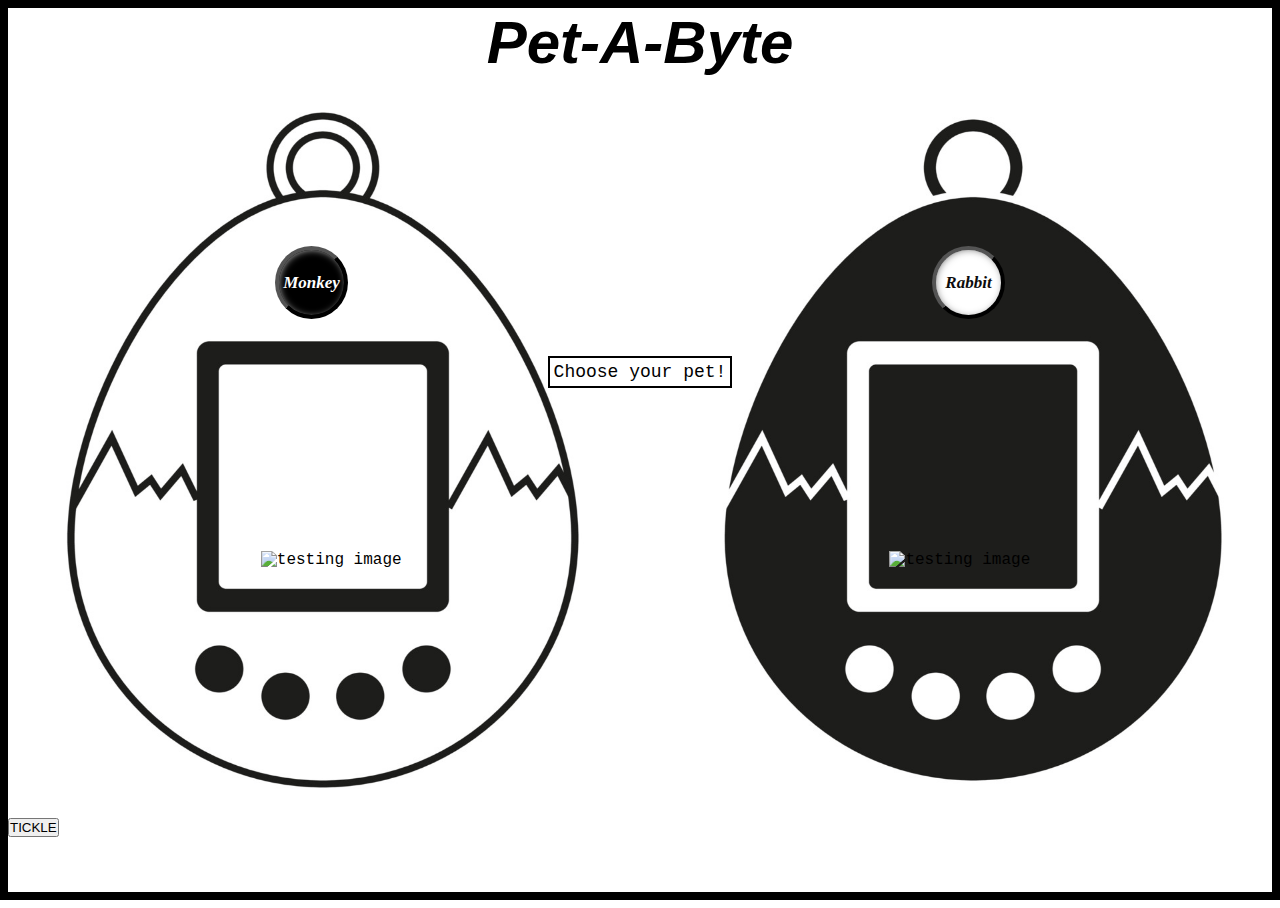
==== cyberindex.html @ 85b36dbc "first commit" ====
<!DOCTYPE html>
<html lang="en">
  <head>
    <meta charset="UTF-8" />
    <link rel="stylesheet" href="cyberstyle.css" />
    <meta http-equiv="X-UA-Compatible" content="IE=edge" />
    <meta name="viewport" content="width=device-width, initial-scale=1.0" />
    <title>Document</title>
  </head>

  <body>
    <!-- LANDING PAGE -->
    <div class="backgroundImages">
      <img
        id="backgroundImage1"
        src="./Images/Background/2b&wpets.jpg"
        alt="2 black/white tamagotchis"
      />
      <img
        id="backgroundImage2"
        class="monkey-background"
        src="./Images/Monkey/jungle.jpg"
        alt="background image of jungle"
      />
      <img
        id="backgroundImage3"
        class="rabbit-background"
        src="./Images/Rabbit/rabbitbackground.jpg"
        alt="background image of rabbit burrow"
      />
    </div>

    <!-- PROJECT NAME -->
    <div class="heading-container">
      <h1 id="heading">Pet-A-Byte</h1>
    </div>

    <!-- Landing IMAGES -->
    <div id="petImages">
      <div class="egg-img-container">
        <img
          id="mEggImage"
          class="wobble"
          src="./images/Background/neweggpic.png"
          alt="testing image"
        />
        <img
          id="rEggImage"
          class="wobble"
          src="./images/Background/neweggpic.png"
          alt="testing image"
        />
      </div>
    </div>

    <!-- PET SELECT BUTTONS -->

    <div class="pet-choice-container">
      <div class="pet-choice">
        <p id="petChoice">Choose your pet!</p>
        <div class="btn-choice-container">
          <button id="monkeyButton" type="button">Monkey</button>
          <button id="rabbitButton" type="button">Rabbit</button>
        </div>
      </div>
    </div>
    <!--  -->

    <!-- PAGE TWO -->
    <!-- PET NAME (pet's name, input box, submit button)-->
    <div class="page-two-container">
      <div class="pet-container">
        <img
          id="rabbitImage"
          src="./Images/Rabbit/HappyRabbit.png"
          alt="rabbit image"
        />
        <img
          id="monkeyImage"
          src="./images/Monkey/monkeyHappy.png"
          alt="monkey image"
        />
      </div>
      <div id="namePet">
        <div class="petName-title">
          <p id="petNameHeading">Pet name:</p>
          <p id="petName"></p>
          <input id="input" type="text" placeholder="ENTER TEXT HERE" />



         
      </div>
        <button id="submit">SUBMIT</button>
      </div>

 <!-- PET STATS LABELS -->
 <div class="allStats-container">
  <div>
    <ul id="petStats">
      <!-- <li>Health:</li>  -->
      <li>Hunger:</li>
      <li>Thirst:</li>
      <li>Cleanliness:</li>
      <li>Happiness:</li>
    </ul>
  </div>

  <!-- PET STATS TABLE  -->
  <div id="petStatsTable">
    <ul>
      <!-- <li id="health">0</li> -->
      <li id="hunger">0</li>
      <li id="thirst">0</li>
      <li id="cleanliness">0</li>
      <li id="happiness">0</li>
    </ul>
  </div>
</div>








      <!-- PET FUNCTION BUTTONS -->
      <div id="functionButtons">
        
        <div class="fwButton-container">
        <button id="feedButton">FEED</button>
        <button id="waterButton">WATER</button>
      </div>

      <div class="cpButton-container">
        <button id="cleanButton">CLEAN</button>
        <button id="playButton">PLAY</button>
      </div>
      
      </div>

        <div class="tButton-container">
        <button id="tickleButton">TICKLE</button>
      </div>

      </div>




<div class="status-container">
      <div id="userContent">
        <p id="statusLabel">CONSOLE:</p>
        <p id="statusBox">[Tips about your pets health!]</p>
      </div>
    </div>


      
    </div>

    <script src="cyberscript.js"></script>
  </body>
</html>

<!-- PET SELECTOR BOX -->
<!-- <div>
    <label for="choosePet">Choose a pet:</label>
    <select name="choosePet" id="choosePet">
    <option value=""></option>
    <option value="monkey">Monkey</option>
    <option value="rabbit">Rabbit</option>
    </select>
</div> -->
---- cyberstyle.css ----
* {
  box-sizing: border-box;
  padding: 0;
  margin: 0;
}
body {
  width: 100vw;
  height: 100vh;
  border: 8px solid black;
  /* padding: 5px; */
  position: relative;
  font-family: Comic Sans MS, "Courier New", Courier, monospace;
  overflow: hidden;
}

/* TITLE */
.heading-container {
  position: absolute;
  width: 100%;
  top: 0;
  z-index: 1;
  /* background-color: aqua; */
}
#heading {
  display: flex;
  justify-content: center;
  font-family: "Gill Sans", "Gill Sans MT", Calibri, "Trebuchet MS", sans-serif;
  font-size: 60px;
  font-weight: bolder;
  font-style: italic;
  /* border: 2px solid blue */
}

/* BACKGROUND IMG */
.backgroundImages {
  position: relative;
  left: 0px;
  top: 0px;
  /* border: 2px solid red; */
  z-index: -1;
  height: 100%;
  width: 100vw;
}

#backgroundImage1 {
  position: absolute;
  z-index: -1;
  height: 100%;
  width: 100vw;
}

.pet-choice-container {
  /* border: 2px solid red; */
  position: absolute;
  bottom: 50%;
  /* left: 45%; */
  z-index: 10;
  width: 100%;
  height: 30%;
  align-items: center;
}
.pet-choice {
  /* border: 2px solid green; */
  display: flex;
  flex-direction: column-reverse;
  /* width:100%; */
  height: 100%;
  justify-content: center;
  align-items: center;
}

#petChoice {
  font-size: 18px;
  border: 2px solid black;
  padding: 4px;
}

.btn-choice-container {
  /* border: 2px solid blue; */
  width: 100%;
  margin-bottom: 37px;
  /* margin-left: 80px; */
  display: flex;
  justify-content: space-around;
}

#rabbitButton {
    cursor: pointer;
  margin-left: 50px;
  font-size: 17px;
  font-family: Comic Sans MS;
  width: 73px;
  height: 73px;
  border-width: 4px;
  color: rgb(12, 12, 12);
  border-color: black;
  font-weight: bold;
  font-style: italic;
  border-top-left-radius: 41px;
  border-top-right-radius: 41px;
  border-bottom-left-radius: 41px;
  border-bottom-right-radius: 41px;
  box-shadow: inset 1px 1px 9px -3px rgba(74, 74, 74, 1);
  text-shadow: inset 1px 1px 0px #2f6627;
  background-color: white;
}

#rabbitButton:hover {
  background: rgba(90, 253, 7, 1);
}

#monkeyButton {
    cursor: pointer;
  font-size: 17px;
  font-family: Comic Sans MS;
  width: 73px;
  height: 73px;
  border-width: 4px;
  color: #fff;
  border-color: white(0, 0, 0, 1);
  font-weight: bold;
  font-style: italic;
  border-top-left-radius: 41px;
  border-top-right-radius: 41px;
  border-bottom-left-radius: 41px;
  border-bottom-right-radius: 41px;
  box-shadow: inset 1px 1px 9px -3px #fff;
  text-shadow: inset 1px 1px 0px #2f6627;
  background: rgba(0, 0, 0, 1);
}

#monkeyButton:hover {
  background: rgba(90, 253, 7, 1);
}

/* egg images */

.egg-img-container {
  /* border: 5px solid lightgreen; */
  margin-top: -27%;
  margin-left: 20%;
  display: flex;
  justify-content: space-between;
  align-items: center;
  width: 71%;
}

#mEggImage,
#rEggImage {
  /* border: 5px solid green; */
  height: 120px;
  margin-right: 8rem;
}

.wobble {
  -webkit-animation-name: wobble;
  animation-name: wobble;
  -webkit-animation-duration: 1s;
  animation-duration: 1s;
  -webkit-animation-fill-mode: both;
  animation-fill-mode: both;
  animation-iteration-count: infinite;
}
@-webkit-keyframes wobble {  0% {
    -webkit-transform: none;
    transform: none;
  }
  15% {
    -webkit-transform: translate3d(-25%, 0, 0) rotate3d(0, 0, 1, -5deg);
    transform: translate3d(-25%, 0, 0) rotate3d(0, 0, 1, -5deg);
  }
  30% {
    -webkit-transform: translate3d(20%, 0, 0) rotate3d(0, 0, 1, 3deg);
    transform: translate3d(20%, 0, 0) rotate3d(0, 0, 1, 3deg);
  }
  45% {
    -webkit-transform: translate3d(-15%, 0, 0) rotate3d(0, 0, 1, -3deg);
    transform: translate3d(-15%, 0, 0) rotate3d(0, 0, 1, -3deg);
  }
  60% {
    -webkit-transform: translate3d(10%, 0, 0) rotate3d(0, 0, 1, 2deg);
    transform: translate3d(10%, 0, 0) rotate3d(0, 0, 1, 2deg);
  }
  75% {
    -webkit-transform: translate3d(-5%, 0, 0) rotate3d(0, 0, 1, -1deg);
    transform: translate3d(-5%, 0, 0) rotate3d(0, 0, 1, -1deg);
  }
  100% {
    -webkit-transform: none;
    transform: none;
  }
}
@keyframes wobble {
  0% {
    -webkit-transform: none;
    transform: none;
  }
  15% {
    -webkit-transform: translate3d(-25%, 0, 0) rotate3d(0, 0, 1, -5deg);
    transform: translate3d(-25%, 0, 0) rotate3d(0, 0, 1, -5deg);
  }
  30% {
    -webkit-transform: translate3d(20%, 0, 0) rotate3d(0, 0, 1, 3deg);
    transform: translate3d(20%, 0, 0) rotate3d(0, 0, 1, 3deg);
  }
  45% {
    -webkit-transform: translate3d(-15%, 0, 0) rotate3d(0, 0, 1, -3deg);
    transform: translate3d(-15%, 0, 0) rotate3d(0, 0, 1, -3deg);
  }
  60% {
    -webkit-transform: translate3d(10%, 0, 0) rotate3d(0, 0, 1, 2deg);
    transform: translate3d(10%, 0, 0) rotate3d(0, 0, 1, 2deg);
  }
  75% {
    -webkit-transform: translate3d(-5%, 0, 0) rotate3d(0, 0, 1, -1deg);
    transform: translate3d(-5%, 0, 0) rotate3d(0, 0, 1, -1deg);
  }
  100% {
    -webkit-transform: none;
    transform: none;
  }
}


/* CURSOR CAR PARK | | | | | */
/*///////////// PAGE TWO //////////// */


/* BACKGROUND IMAGES */
.rabbit-background {
  /* border: 2px solid red; */
  width: 100vw;
  height: 100vh;
}
 .monkey-background{
        /* border: 2px solid red; */
        width: 100vw;
 }

    /* container */
    .page-two-container{
        position: absolute;
        top:0;
        z-index:5;
        background-color: 2px solid orange;
        width: 100vw;
        height: 100vh;
    }
    /* pet image container */
    .pet-container{
        margin-left: 26%;
        display: flex;
        align-items: center;
        justify-content: center;
        /* border: 2px solid red; */
        height: 90%;
        width: 50vw;

        
    }
    /* pet imgs */
    #rabbitImage{
        /* border:2px solid blue; */
        margin-bottom: -125px ;
        height: 55%;

    }

    /* pet name container */
    #namePet{
       /* padding: 20px; */
       position: absolute;
       top: 5%;
        /* border: 2px solid red; */
        width: 25%;
    }
     .petName-title{
        display:flex;
        justify-content: center;
    }
    input{
      margin-left:5px ;
    } 
    #submit{
      display: flex;
      margin-left:36% ;
      margin-top: 10px
    }

    .allStats-container{
      /* background-color: blue; */
      position: absolute;
      top: 0;
      /* height: 30%; */
      width: 30%;
      z-index: 15;
      margin-top: 5%;
      margin-left: 9%;  
    }

    .status-container{
      /* background-color: blue; */
      position: absolute;
      top: 0;
      right: 0;
      margin-top: 5%;
      margin-right: 9%;
    }

    #functionButtons{
      background-color: red;
      /* position: absolute; */
      /* margin-bottom: 5%; */
    }

    .fwButton-container{
      /* background-color: aqua; */
      width: 20%;
      position: absolute;
      z-index: 20;
      left: 0;
      bottom: 0;
      margin-left: 25%;
      padding-inline: 3%;
      margin-bottom: 3%;
    }

  #feedButton{      
      cursor: pointer;
      font-size: 17px;
      font-family: Comic Sans MS;
      width: 73px;
      height: 73px;
      border-width: 4px;
      color: #fff;
      border-color: white(0, 0, 0, 1);
      font-weight: bold;
      font-style: italic;
      border-top-left-radius: 41px;
      border-top-right-radius: 41px;
      border-bottom-left-radius: 41px;
      border-bottom-right-radius: 41px;
      box-shadow: inset 1px 1px 9px -3px #fff;
      text-shadow: inset 1px 1px 0px #2f6627;
      background: rgba(0, 0, 0, 1);
    }

    #waterButton{
      cursor: pointer;
      font-size: 16px;
      font-family: Comic Sans MS;
      width: 73px;
      height: 73px;
      border-width: 4px;
      color: #fff;
      border-color: white(0, 0, 0, 1);
      font-weight: bold;
      font-style: italic;
      border-top-left-radius: 41px;
      border-top-right-radius: 41px;
      border-bottom-left-radius: 41px;
      border-bottom-right-radius: 41px;
      box-shadow: inset 1px 1px 9px -3px #fff;
      text-shadow: inset 1px 1px 0px #2f6627;
      background: rgba(0, 0, 0, 1);
    }
    

    .cpButton-container{
      /* background-color: lightcoral; */
      width: 20%;
      position: absolute;
      z-index: 20;
      right: 0;
      margin-right: 15%;
      bottom: 0;
      margin-bottom: 3%;

      
    }

    #cleanButton{
      cursor: pointer;
      font-size: 17px;
      font-family: Comic Sans MS;
      width: 73px;
      height: 73px;
      border-width: 4px;
      color: #fff;
      border-color: white(0, 0, 0, 1);
      font-weight: bold;
      font-style: italic;
      border-top-left-radius: 41px;
      border-top-right-radius: 41px;
      border-bottom-left-radius: 41px;
      border-bottom-right-radius: 41px;
      box-shadow: inset 1px 1px 9px -3px #fff;
      text-shadow: inset 1px 1px 0px #2f6627;
      background: rgba(0, 0, 0, 1);
    }
    
    #playButton{
    cursor: pointer;
    font-size: 17px;
    font-family: Comic Sans MS;
    width: 73px;
    height: 73px;
    border-width: 4px;
    color: #fff;
    border-color: white(0, 0, 0, 1);
    font-weight: bold;
    font-style: italic;
    border-top-left-radius: 41px;
    border-top-right-radius: 41px;
    border-bottom-left-radius: 41px;
    border-bottom-right-radius: 41px;
    box-shadow: inset 1px 1px 9px -3px #fff;
    text-shadow: inset 1px 1px 0px #2f6627;
    background: rgba(0, 0, 0, 1);
  }
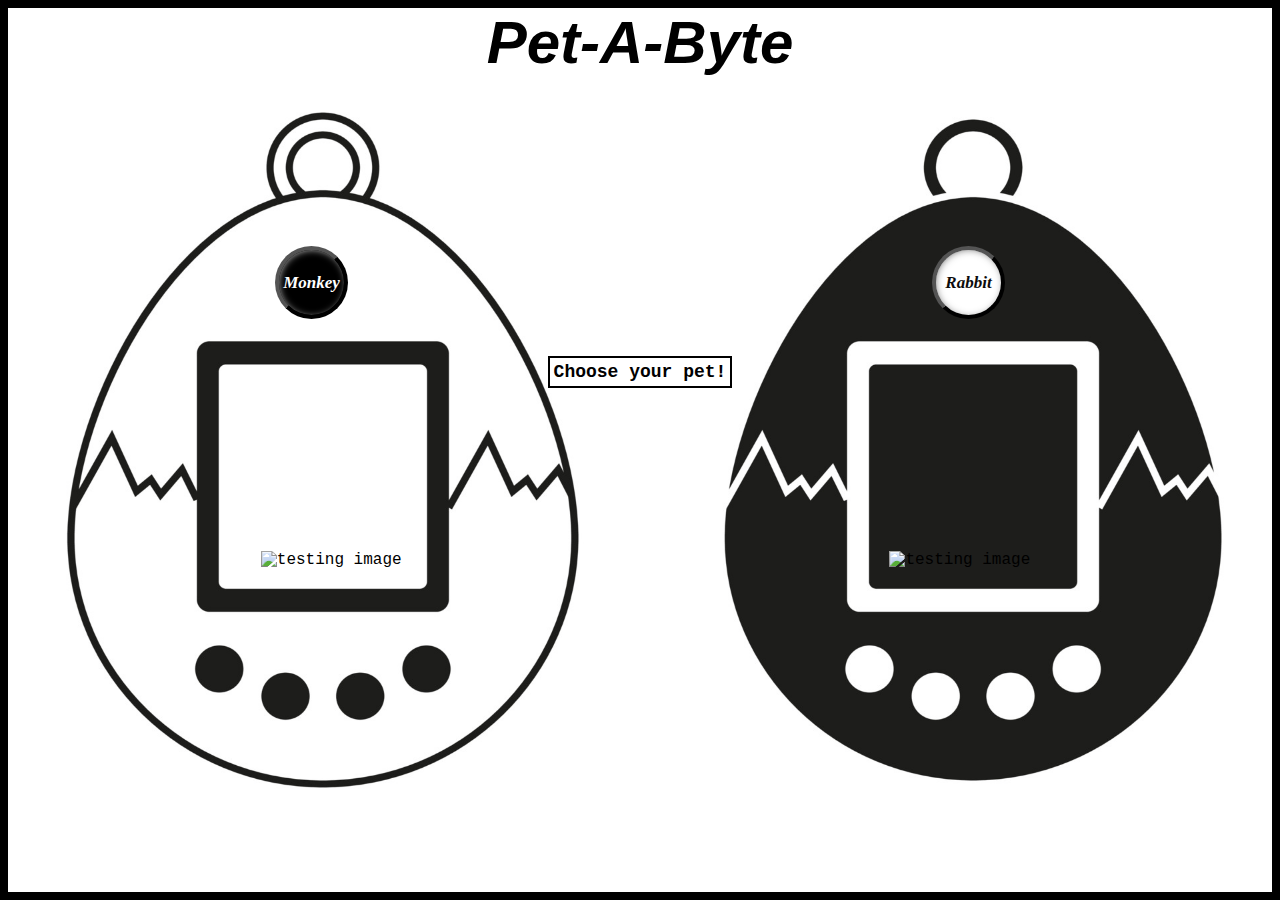
==== commit b2b32910: "first commit" ====
--- a/cyberindex.html
+++ b/cyberindex.html
@@ -96,7 +96,7 @@
 
  <!-- PET STATS LABELS -->
  <div class="allStats-container">
-  <div>
+  <div class="petStatsLabels">
     <ul id="petStats">
       <!-- <li>Health:</li>  -->
       <li>Hunger:</li>
@@ -137,7 +137,7 @@
         <button id="cleanButton">CLEAN</button>
         <button id="playButton">PLAY</button>
       </div>
-      
+
       </div>
 
         <div class="tButton-container">
@@ -152,6 +152,9 @@
 <div class="status-container">
       <div id="userContent">
         <p id="statusLabel">CONSOLE:</p>
+        <p id="statusBox">[Tips about your pets health!]</p>
+        <p id="statusBox">[Tips about your pets health!]</p>
+        <p id="statusBox">[Tips about your pets health!]</p>
         <p id="statusBox">[Tips about your pets health!]</p>
       </div>
     </div>
--- a/cyberstyle.css
+++ b/cyberstyle.css
@@ -8,7 +8,7 @@
   height: 100vh;
   border: 8px solid black;
   /* padding: 5px; */
-  position: relative;
+  position: absolute;
   font-family: Comic Sans MS, "Courier New", Courier, monospace;
   overflow: hidden;
 }
@@ -40,6 +40,7 @@
   z-index: -1;
   height: 100%;
   width: 100vw;
+  
 }
 
 #backgroundImage1 {
@@ -47,7 +48,10 @@
   z-index: -1;
   height: 100%;
   width: 100vw;
-}
+  overflow: hidden;
+}
+
+
 
 .pet-choice-container {
   /* border: 2px solid red; */
@@ -72,6 +76,7 @@
 #petChoice {
   font-size: 18px;
   border: 2px solid black;
+  font-weight: bolder;
   padding: 4px;
 }
 
@@ -85,7 +90,7 @@
 }
 
 #rabbitButton {
-    cursor: pointer;
+  cursor: pointer;
   margin-left: 50px;
   font-size: 17px;
   font-family: Comic Sans MS;
@@ -110,7 +115,7 @@
 }
 
 #monkeyButton {
-    cursor: pointer;
+  cursor: pointer;
   font-size: 17px;
   font-family: Comic Sans MS;
   width: 73px;
@@ -161,7 +166,8 @@
   animation-fill-mode: both;
   animation-iteration-count: infinite;
 }
-@-webkit-keyframes wobble {  0% {
+@-webkit-keyframes wobble {
+  0% {
     -webkit-transform: none;
     transform: none;
   }
@@ -222,199 +228,237 @@
 }
 
 
-/* CURSOR CAR PARK | | | | | */
 /*///////////// PAGE TWO //////////// */
-
 
 /* BACKGROUND IMAGES */
 .rabbit-background {
   /* border: 2px solid red; */
+  position: absolute;
+  margin-right: 20%;
+  width: 110vw;
+  height: 100vh;
+}
+.monkey-background {
+  /* border: 2px solid red; */
   width: 100vw;
   height: 100vh;
 }
- .monkey-background{
-        /* border: 2px solid red; */
-        width: 100vw;
- }
-
-    /* container */
-    .page-two-container{
-        position: absolute;
-        top:0;
-        z-index:5;
-        background-color: 2px solid orange;
-        width: 100vw;
-        height: 100vh;
-    }
-    /* pet image container */
-    .pet-container{
-        margin-left: 26%;
-        display: flex;
-        align-items: center;
-        justify-content: center;
-        /* border: 2px solid red; */
-        height: 90%;
-        width: 50vw;
-
-        
-    }
-    /* pet imgs */
-    #rabbitImage{
-        /* border:2px solid blue; */
-        margin-bottom: -125px ;
-        height: 55%;
-
-    }
-
-    /* pet name container */
-    #namePet{
-       /* padding: 20px; */
-       position: absolute;
-       top: 5%;
-        /* border: 2px solid red; */
-        width: 25%;
-    }
-     .petName-title{
-        display:flex;
-        justify-content: center;
-    }
-    input{
-      margin-left:5px ;
-    } 
-    #submit{
-      display: flex;
-      margin-left:36% ;
-      margin-top: 10px
-    }
-
-    .allStats-container{
-      /* background-color: blue; */
-      position: absolute;
-      top: 0;
-      /* height: 30%; */
-      width: 30%;
-      z-index: 15;
-      margin-top: 5%;
-      margin-left: 9%;  
-    }
-
-    .status-container{
-      /* background-color: blue; */
-      position: absolute;
-      top: 0;
-      right: 0;
-      margin-top: 5%;
-      margin-right: 9%;
-    }
-
-    #functionButtons{
-      background-color: red;
-      /* position: absolute; */
-      /* margin-bottom: 5%; */
-    }
-
-    .fwButton-container{
-      /* background-color: aqua; */
-      width: 20%;
-      position: absolute;
-      z-index: 20;
-      left: 0;
-      bottom: 0;
-      margin-left: 25%;
-      padding-inline: 3%;
-      margin-bottom: 3%;
-    }
-
-  #feedButton{      
-      cursor: pointer;
-      font-size: 17px;
-      font-family: Comic Sans MS;
-      width: 73px;
-      height: 73px;
-      border-width: 4px;
-      color: #fff;
-      border-color: white(0, 0, 0, 1);
-      font-weight: bold;
-      font-style: italic;
-      border-top-left-radius: 41px;
-      border-top-right-radius: 41px;
-      border-bottom-left-radius: 41px;
-      border-bottom-right-radius: 41px;
-      box-shadow: inset 1px 1px 9px -3px #fff;
-      text-shadow: inset 1px 1px 0px #2f6627;
-      background: rgba(0, 0, 0, 1);
-    }
-
-    #waterButton{
-      cursor: pointer;
-      font-size: 16px;
-      font-family: Comic Sans MS;
-      width: 73px;
-      height: 73px;
-      border-width: 4px;
-      color: #fff;
-      border-color: white(0, 0, 0, 1);
-      font-weight: bold;
-      font-style: italic;
-      border-top-left-radius: 41px;
-      border-top-right-radius: 41px;
-      border-bottom-left-radius: 41px;
-      border-bottom-right-radius: 41px;
-      box-shadow: inset 1px 1px 9px -3px #fff;
-      text-shadow: inset 1px 1px 0px #2f6627;
-      background: rgba(0, 0, 0, 1);
-    }
-    
-
-    .cpButton-container{
-      /* background-color: lightcoral; */
-      width: 20%;
-      position: absolute;
-      z-index: 20;
-      right: 0;
-      margin-right: 15%;
-      bottom: 0;
-      margin-bottom: 3%;
-
-      
-    }
-
-    #cleanButton{
-      cursor: pointer;
-      font-size: 17px;
-      font-family: Comic Sans MS;
-      width: 73px;
-      height: 73px;
-      border-width: 4px;
-      color: #fff;
-      border-color: white(0, 0, 0, 1);
-      font-weight: bold;
-      font-style: italic;
-      border-top-left-radius: 41px;
-      border-top-right-radius: 41px;
-      border-bottom-left-radius: 41px;
-      border-bottom-right-radius: 41px;
-      box-shadow: inset 1px 1px 9px -3px #fff;
-      text-shadow: inset 1px 1px 0px #2f6627;
-      background: rgba(0, 0, 0, 1);
-    }
-    
-    #playButton{
-    cursor: pointer;
-    font-size: 17px;
-    font-family: Comic Sans MS;
-    width: 73px;
-    height: 73px;
-    border-width: 4px;
-    color: #fff;
-    border-color: white(0, 0, 0, 1);
-    font-weight: bold;
-    font-style: italic;
-    border-top-left-radius: 41px;
-    border-top-right-radius: 41px;
-    border-bottom-left-radius: 41px;
-    border-bottom-right-radius: 41px;
-    box-shadow: inset 1px 1px 9px -3px #fff;
-    text-shadow: inset 1px 1px 0px #2f6627;
-    background: rgba(0, 0, 0, 1);
-  }+
+/* container */
+.page-two-container {
+  position: absolute;
+  top: 0;
+  z-index: 5;
+  background-color: 2px solid orange;
+  width: 100vw;
+  height: 100vh;
+}
+/* pet image container */
+.pet-container {
+  margin-left: 26%;
+  display: flex;
+  align-items: center;
+  justify-content: center;
+  /* border: 2px solid red; */
+  height: 90%;
+  width: 50vw;
+}
+/* pet imgs */
+#rabbitImage {
+  /* border:2px solid blue; */
+  margin-bottom: -125px;
+  height: 65%;
+}
+
+/* pet name container */
+#namePet {
+  /* padding: 20px; */
+  position: absolute;
+  top: 5%;
+  /* border: 2px solid red; */
+  width: 25%;
+}
+.petName-title {
+  display: flex;
+  justify-content: center;
+  font-size: 18px;
+  /* border: 2px solid black; */
+  font-weight: bolder;
+  padding: 4px;
+}
+
+input {
+  margin-left: 5px;
+}
+#submit {
+  display: flex;
+  margin-left: 42%;
+  margin-top: 10px;
+  font-family: Lato;
+  font-weight: 0;
+  font-size: 12px;
+  color: #fff;
+  background: linear-gradient(90deg, #111212 0%, #d0c5d1 100%);
+  padding: 4px 8px;
+  border: solid #f5f9fc 2px;
+  box-shadow: rgb(0, 0, 0) 0px 0px 0px 0px;
+  border-radius: 10px;
+  transition: 2210ms;
+  transform: translateY(0);
+  display: flex;
+  flex-direction: row;
+  align-items: center;
+  cursor: pointer;
+}
+
+#submit:hover {
+  transition: 2210ms;
+  padding: 6px 15px;
+  transform: translateY(-0px);
+  background: linear-gradient(90deg, #111212 0%, #d0c5d1 100%);
+  color: #f4faf4;
+  border: solid 2px #f1f5f0;
+}
+
+.allStats-container {
+  /* background-color: blue; */
+  position: absolute;
+  top: 0;
+  /* height: 30%; */
+  width: 30%;
+  z-index: 15;
+  margin-top: 5%;
+  margin-left: 9%;
+}
+
+li {
+  font-size: 18px;
+  /* border: 2px solid black; */
+  font-weight: bolder;
+  padding: 4px;
+}
+
+.status-container {
+  /* background-color: blue; */
+  position: absolute;
+  top: 0;
+  right: 0;
+  margin-top: 5%;
+  margin-right: 9%;
+}
+
+p {
+  font-size: 18px;
+  /* border: 2px solid black; */
+  font-weight: bolder;
+  padding: 4px;
+}
+
+#functionButtons {
+  background-color: red;
+  /* position: absolute; */
+  /* margin-bottom: 5%; */
+}
+
+.fwButton-container {
+  /* background-color: aqua; */
+  width: 20%;
+  position: absolute;
+  z-index: 20;
+  left: 0;
+  bottom: 0;
+  margin-left: 25%;
+  padding-inline: 3%;
+  margin-bottom: 3%;
+}
+
+#feedButton {
+  cursor: pointer;
+  font-size: 17px;
+  font-family: Comic Sans MS;
+  width: 73px;
+  height: 73px;
+  border-width: 4px;
+  color: #fff;
+  border-color: white(0, 0, 0, 1);
+  font-weight: bold;
+  font-style: italic;
+  border-top-left-radius: 41px;
+  border-top-right-radius: 41px;
+  border-bottom-left-radius: 41px;
+  border-bottom-right-radius: 41px;
+  box-shadow: inset 1px 1px 9px -3px #fff;
+  text-shadow: inset 1px 1px 0px #2f6627;
+  background: rgba(0, 0, 0, 1);
+}
+
+#waterButton {
+  cursor: pointer;
+  font-size: 16px;
+  font-family: Comic Sans MS;
+  width: 73px;
+  height: 73px;
+  border-width: 4px;
+  color: #fff;
+  border-color: white(0, 0, 0, 1);
+  font-weight: bold;
+  font-style: italic;
+  border-top-left-radius: 41px;
+  border-top-right-radius: 41px;
+  border-bottom-left-radius: 41px;
+  border-bottom-right-radius: 41px;
+  box-shadow: inset 1px 1px 9px -3px #fff;
+  text-shadow: inset 1px 1px 0px #2f6627;
+  background: rgba(0, 0, 0, 1);
+}
+
+.cpButton-container {
+  /* background-color: lightcoral; */
+  width: 20%;
+  position: absolute;
+  z-index: 20;
+  right: 0;
+  margin-right: 15%;
+  bottom: 0;
+  margin-bottom: 3%;
+}
+
+#cleanButton {
+  cursor: pointer;
+  font-size: 17px;
+  font-family: Comic Sans MS;
+  width: 73px;
+  height: 73px;
+  border-width: 4px;
+  color: #fff;
+  border-color: white(0, 0, 0, 1);
+  font-weight: bold;
+  font-style: italic;
+  border-top-left-radius: 41px;
+  border-top-right-radius: 41px;
+  border-bottom-left-radius: 41px;
+  border-bottom-right-radius: 41px;
+  box-shadow: inset 1px 1px 9px -3px #fff;
+  text-shadow: inset 1px 1px 0px #2f6627;
+  background: rgba(0, 0, 0, 1);
+}
+
+#playButton {
+  cursor: pointer;
+  font-size: 17px;
+  font-family: Comic Sans MS;
+  width: 73px;
+  height: 73px;
+  border-width: 4px;
+  color: #fff;
+  border-color: white(0, 0, 0, 1);
+  font-weight: bold;
+  font-style: italic;
+  border-top-left-radius: 41px;
+  border-top-right-radius: 41px;
+  border-bottom-left-radius: 41px;
+  border-bottom-right-radius: 41px;
+  box-shadow: inset 1px 1px 9px -3px #fff;
+  text-shadow: inset 1px 1px 0px #2f6627;
+  background: rgba(0, 0, 0, 1);
+}
